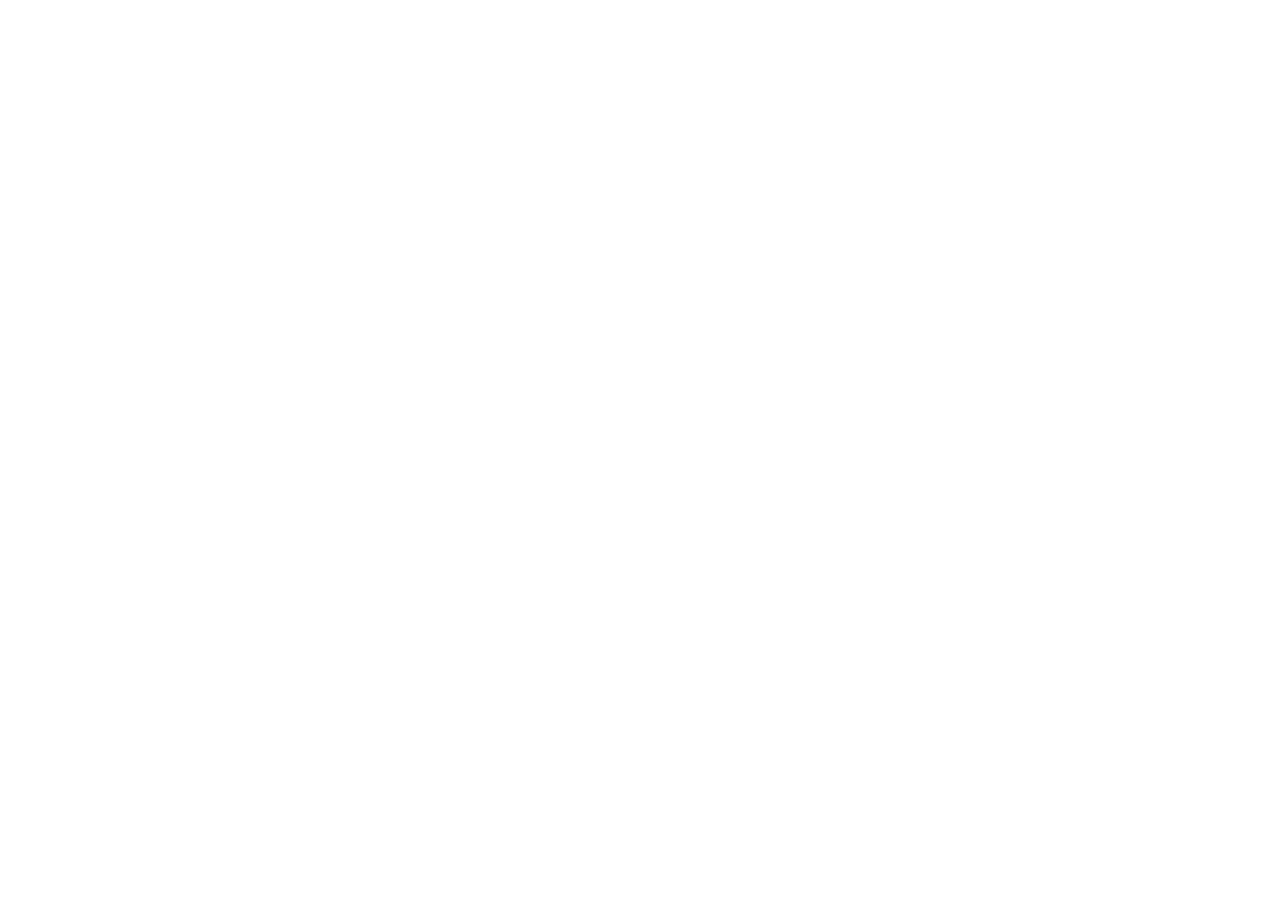
==== index.html @ 8ed1fb8b "created the <head> content" ====
<!DOCTYPE html>
<html>
 <head>
   <title>My first website</title>
   <meta name="description"content="some quick description about my website. 150-160 charaterslong" />
   <meta charset="=UTF-8"/>
</head>
</head>

</html>
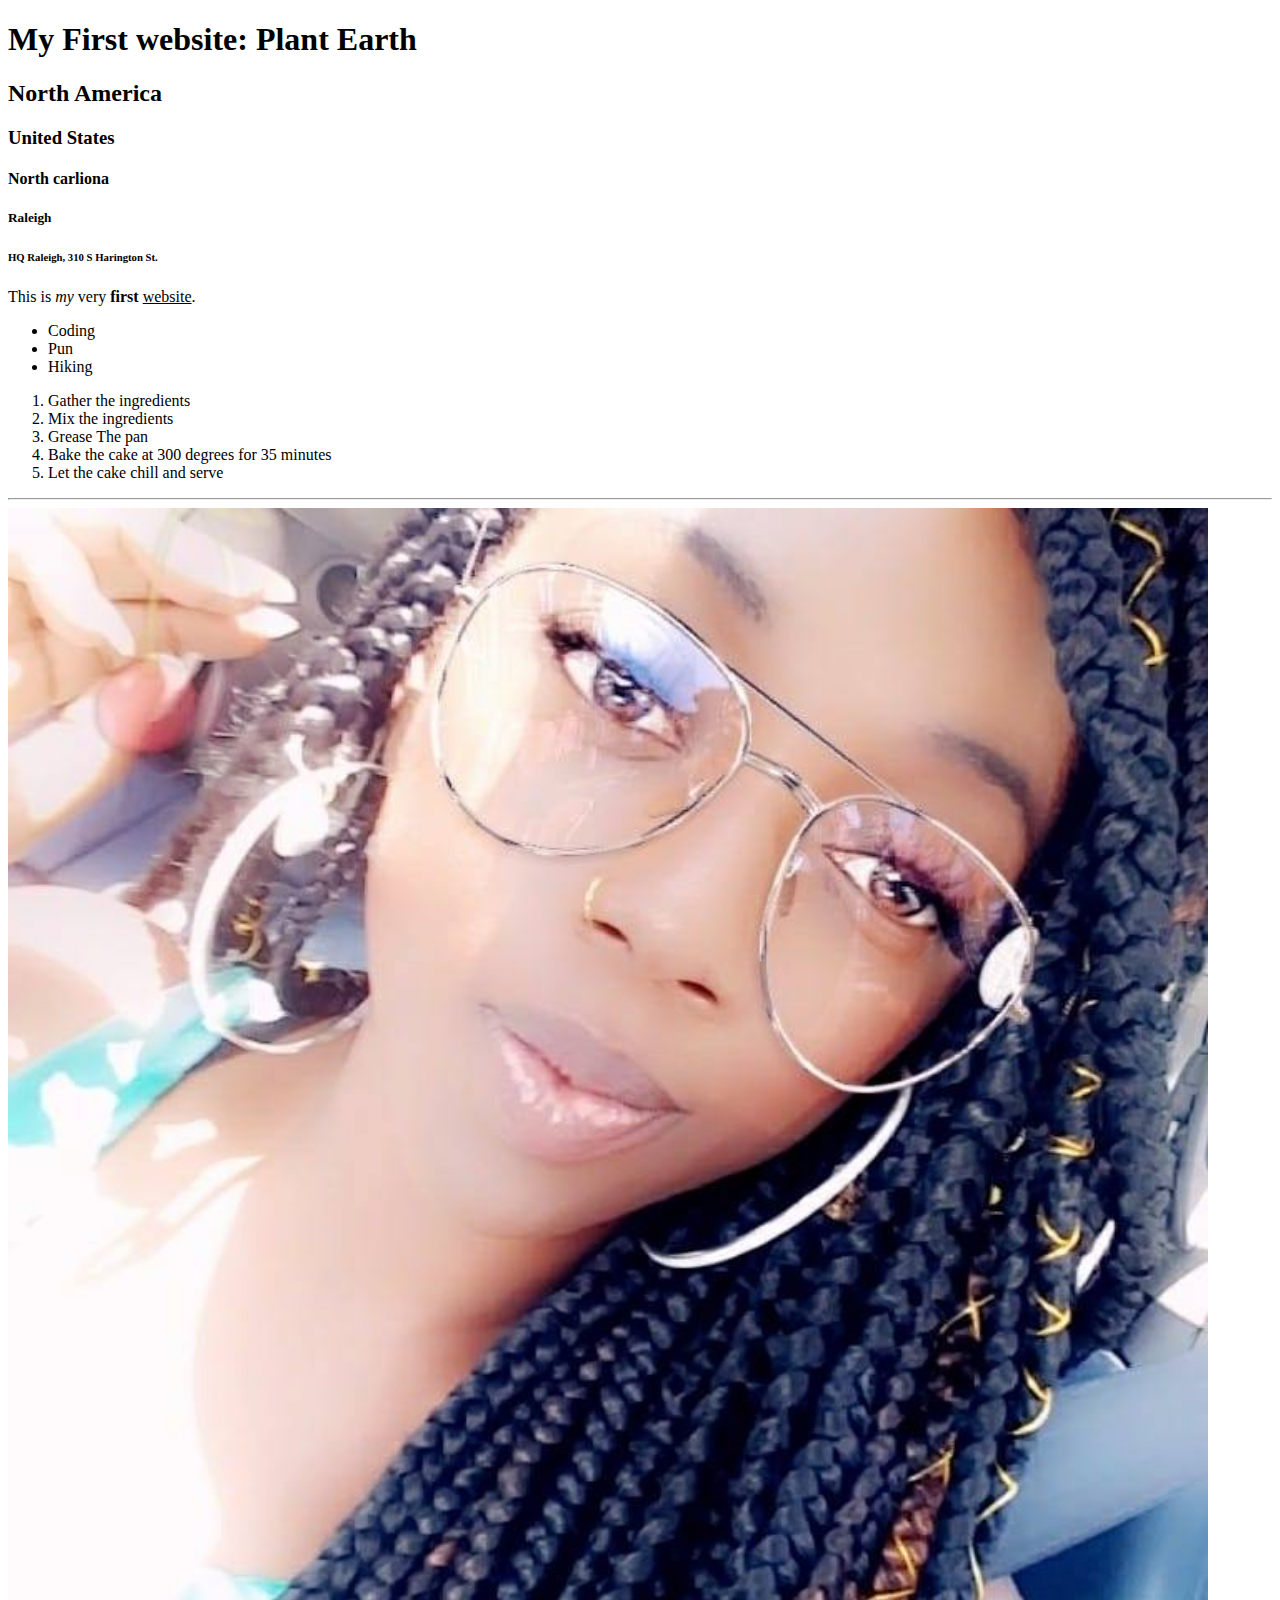
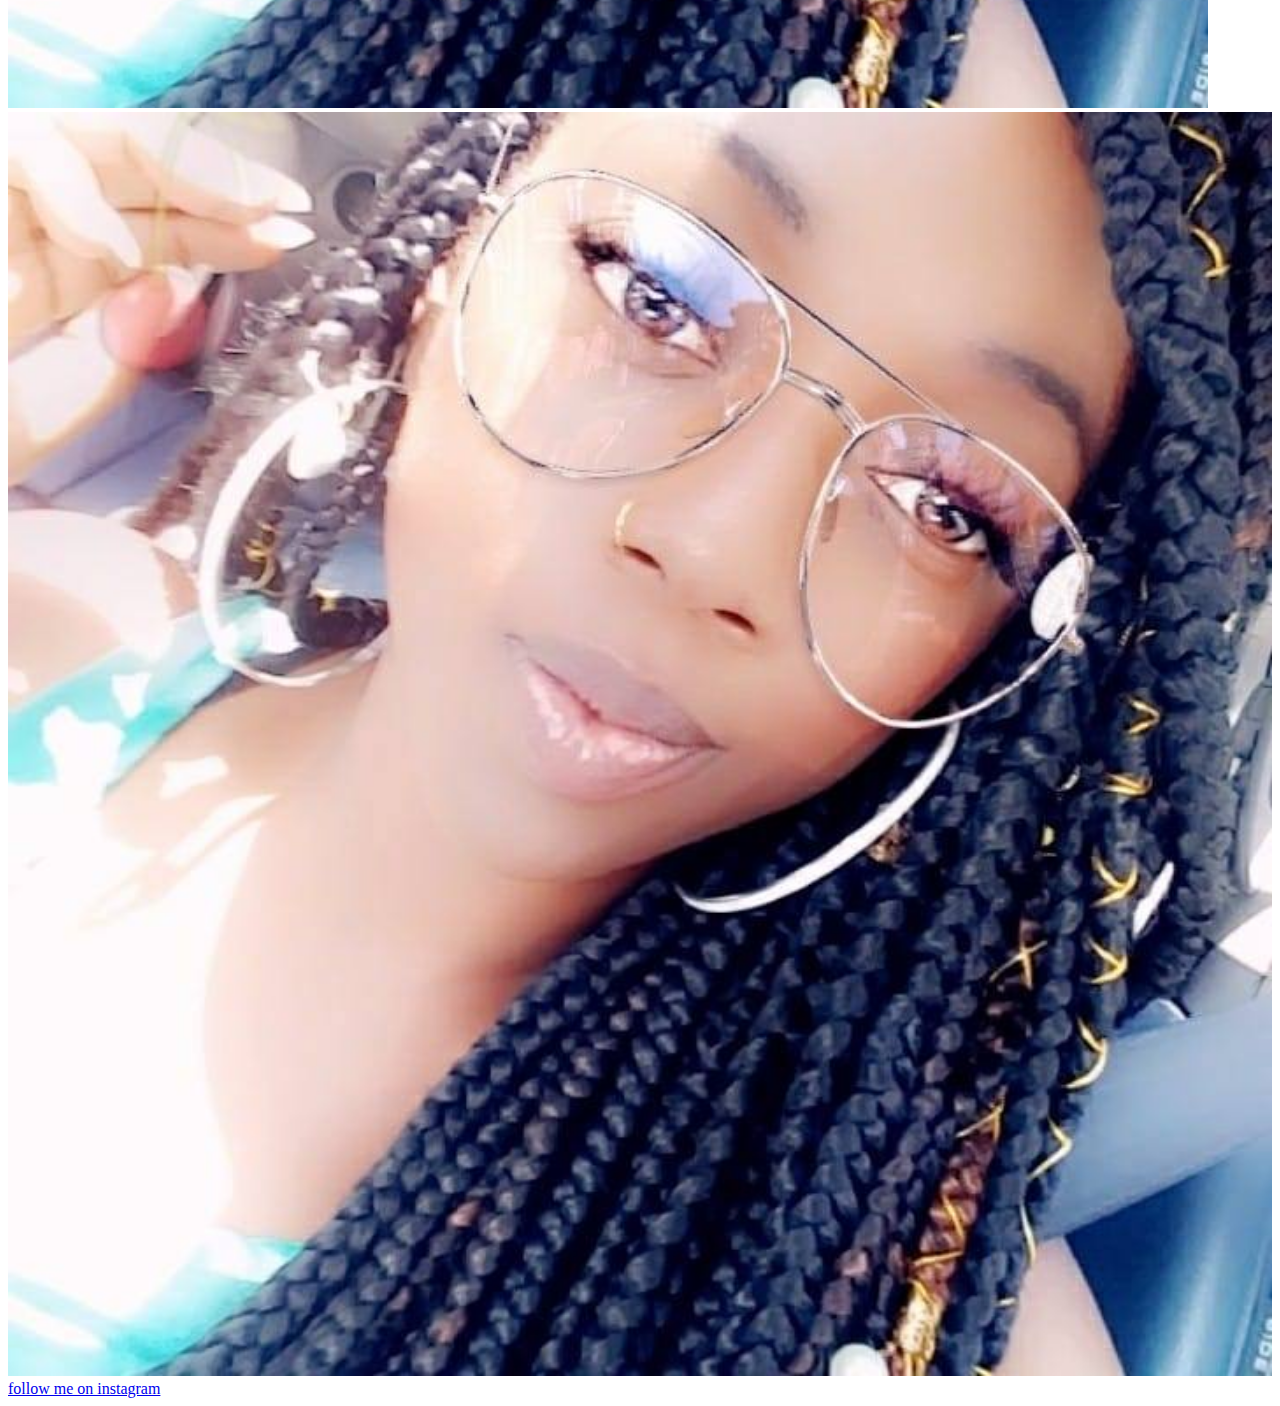
==== commit 9d5d386c: "added images and links" ====
--- a/index.html
+++ b/index.html
@@ -5,6 +5,37 @@
    <meta name="description"content="some quick description about my website. 150-160 charaterslong" />
    <meta charset="=UTF-8"/>
 </head>
-</head>
+<body>
+  <h1>My First website: Plant Earth</h1>
+  <h2>North America</h2>
+  <h3>United States</h3>
+  <h4>North carliona</h4>
+  <h5>Raleigh</h5>
+  <h6> HQ Raleigh, 310 S Harington St. </h6>
+  <main>
+    <p> This is <em>my</em> very <strong>first</strong> <u>website</u>.
+    </p>
+    <ul>
+      <li>Coding</li>
+      <li>Pun</li>
+      <li>Hiking</li>
+    </ul>
+    <ol>
+      <li>Gather the ingredients </li>
+      <li>Mix the ingredients</li>
+      <li>Grease The pan </li>
+      <li>Bake the cake at 300 degrees for 35 minutes</li>
+      <li>Let the cake chill and serve</li>
+    </ol>
+    <hr/>
+    <img src="profile.jpg.jpg" width="1200px" />
+    <img src="profile.jpg.jpg" width="100%" />
+    <a href="https://instagram.com/queenofbeauty27707"target="blank"> follow me on instagram</a>
+
+  </main>
+
+</body>
 
 </html>
+
+</html>
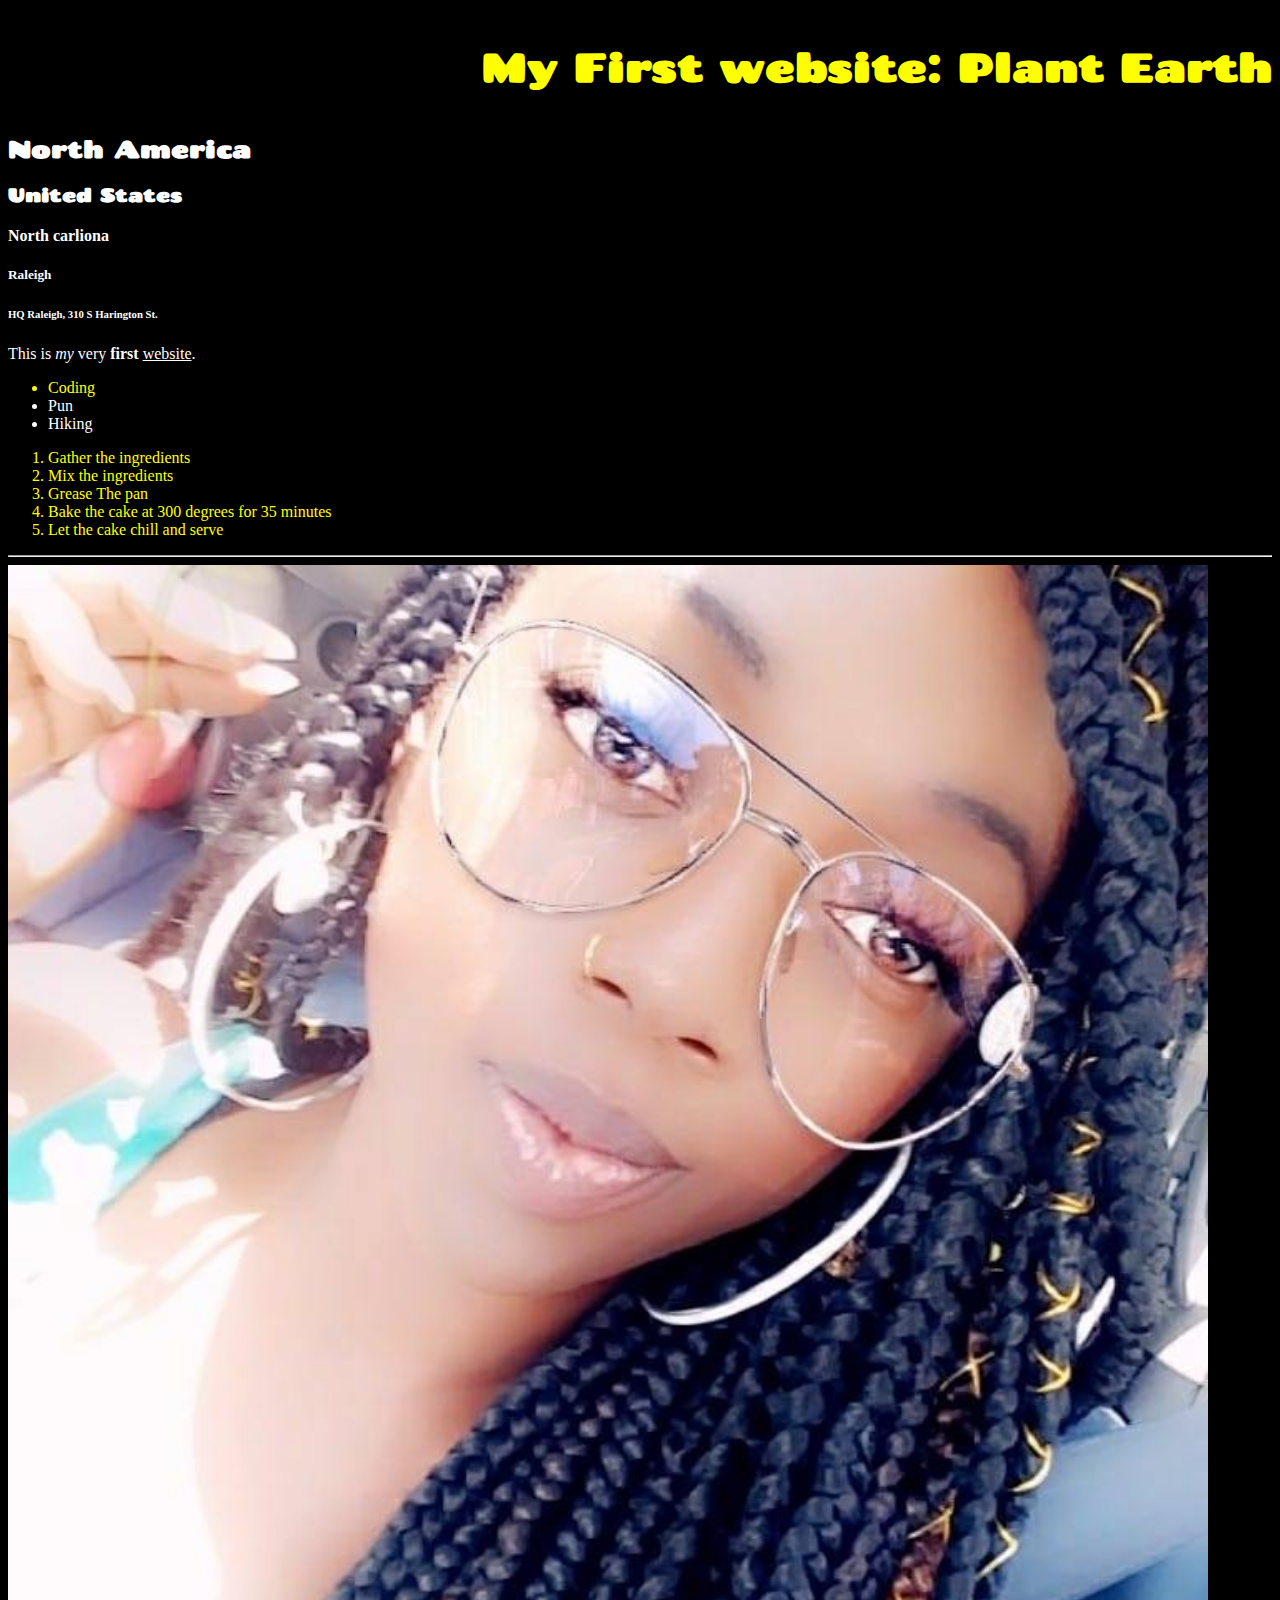
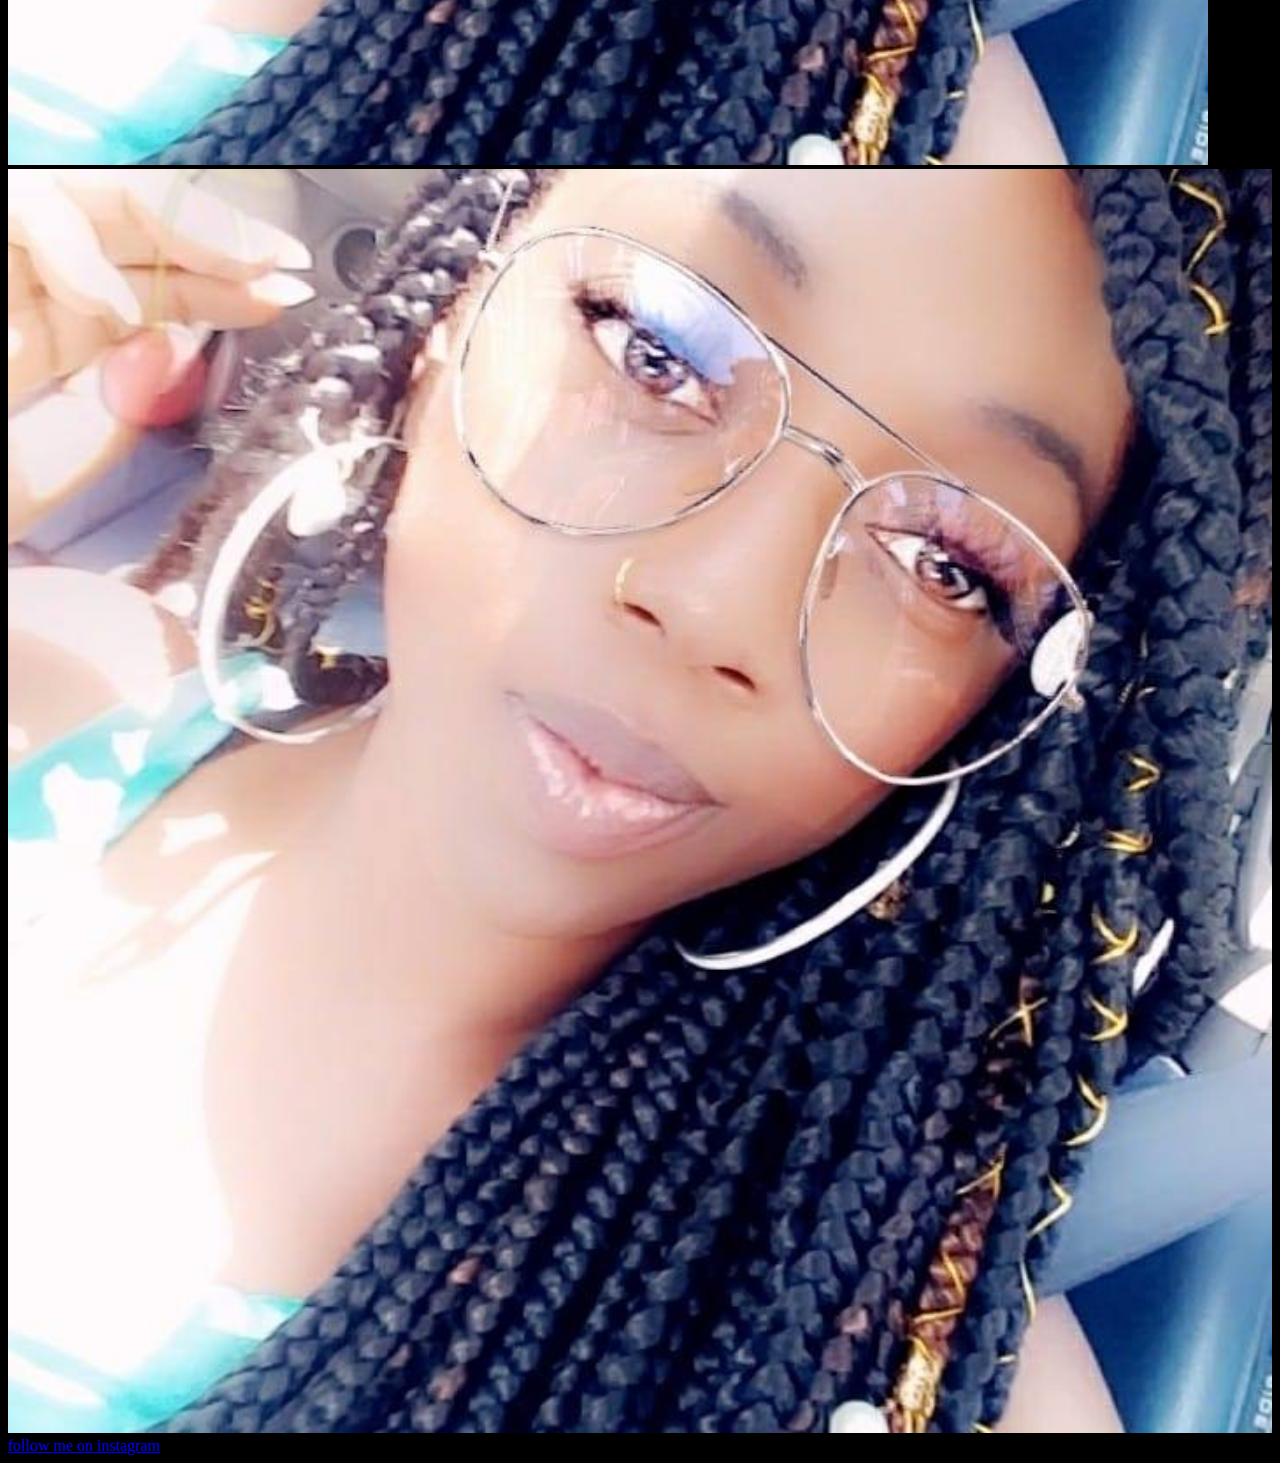
==== commit bfda8ff1: "added css" ====
--- a/index.html
+++ b/index.html
@@ -4,11 +4,12 @@
    <title>My first website</title>
    <meta name="description"content="some quick description about my website. 150-160 charaterslong" />
    <meta charset="=UTF-8"/>
+   <link rel="stylesheet" href="style.css" type="text/css" />
 </head>
 <body>
-  <h1>My First website: Plant Earth</h1>
-  <h2>North America</h2>
-  <h3>United States</h3>
+  <h1 class= "google-font yellow-text">My First website: Plant Earth</h1>
+  <h2 class= "google-font">North America</h2>
+  <h3 class= "google-font">United States</h3>
   <h4>North carliona</h4>
   <h5>Raleigh</h5>
   <h6> HQ Raleigh, 310 S Harington St. </h6>
@@ -16,26 +17,24 @@
     <p> This is <em>my</em> very <strong>first</strong> <u>website</u>.
     </p>
     <ul>
-      <li>Coding</li>
+      <li class=yellow-text>Coding</li>
       <li>Pun</li>
       <li>Hiking</li>
     </ul>
     <ol>
-      <li>Gather the ingredients </li>
-      <li>Mix the ingredients</li>
-      <li>Grease The pan </li>
-      <li>Bake the cake at 300 degrees for 35 minutes</li>
-      <li>Let the cake chill and serve</li>
+      <li class=yellow-text>Gather the ingredients </li>
+      <li class=yellow-text>Mix the ingredients</li>
+      <li class=yellow-text>Grease The pan </li>
+      <li class=yellow-text>Bake the cake at 300 degrees for 35 minutes</li>
+      <li class=yellow-text>Let the cake chill and serve</li>
     </ol>
     <hr/>
     <img src="profile.jpg.jpg" width="1200px" />
     <img src="profile.jpg.jpg" width="100%" />
     <a href="https://instagram.com/queenofbeauty27707"target="blank"> follow me on instagram</a>
 
+
   </main>
-
 </body>
 
 </html>
-
-</html>
--- a/style.css
+++ b/style.css
@@ -0,0 +1,54 @@
+@import url('https://fonts.googleapis.com/css?family=Chango');
+
+body{
+  /* background colors */
+  background-color: lightblue;
+  /* RGBA is red, Green, Blue, Alpha (transparency) */
+  background-color: rgba(255, 0, 0, .5 );
+  background-color: #000000;
+
+  /* text-color with a word */
+  color: darkblue;
+  /* text-color with a HEX code */
+  /* Hex code is created with Red, Green, Blue: #RRGGBB */
+  /* Hex numbers are 0-15 represented by 1-9,a-f */
+  color: #ffffff;
+  color: #000000;
+  color: rgba(0, 0, 255, .9);
+  color: #00ff0077;
+  /* Hex codes can also have an alpha value. #RRGGBBAA */
+ color: #ffffff;
+
+  /* background image */
+   background-image: url("image/back.png");
+
+   /* Host a REMOTE Image */
+   background-image: url("https://upload.wikimedia.org/wikipedia/commons/5/58/Sunset_2007-1.jpg");
+   background-size: 200px;
+   /* Show the full image */
+   background-size: contain;
+   /* Cover entire page with the image */
+   background-size: cover;
+   background-repeat: no-repeat;
+   background-position: top right;
+ }
+
+ h1{
+   font-size: 40px;
+   /* em = the current font size  */
+   line-height: 2em;
+   text-align: center;
+   text-align: right;
+   font-family: 'Helvetica', Arial, sans-serif;
+   font-family: 'Chango';
+}
+
+.google-font{
+  font-family: 'Chango';
+}
+.yellow-text{
+  color: yellow;
+}
+
+
+ ```
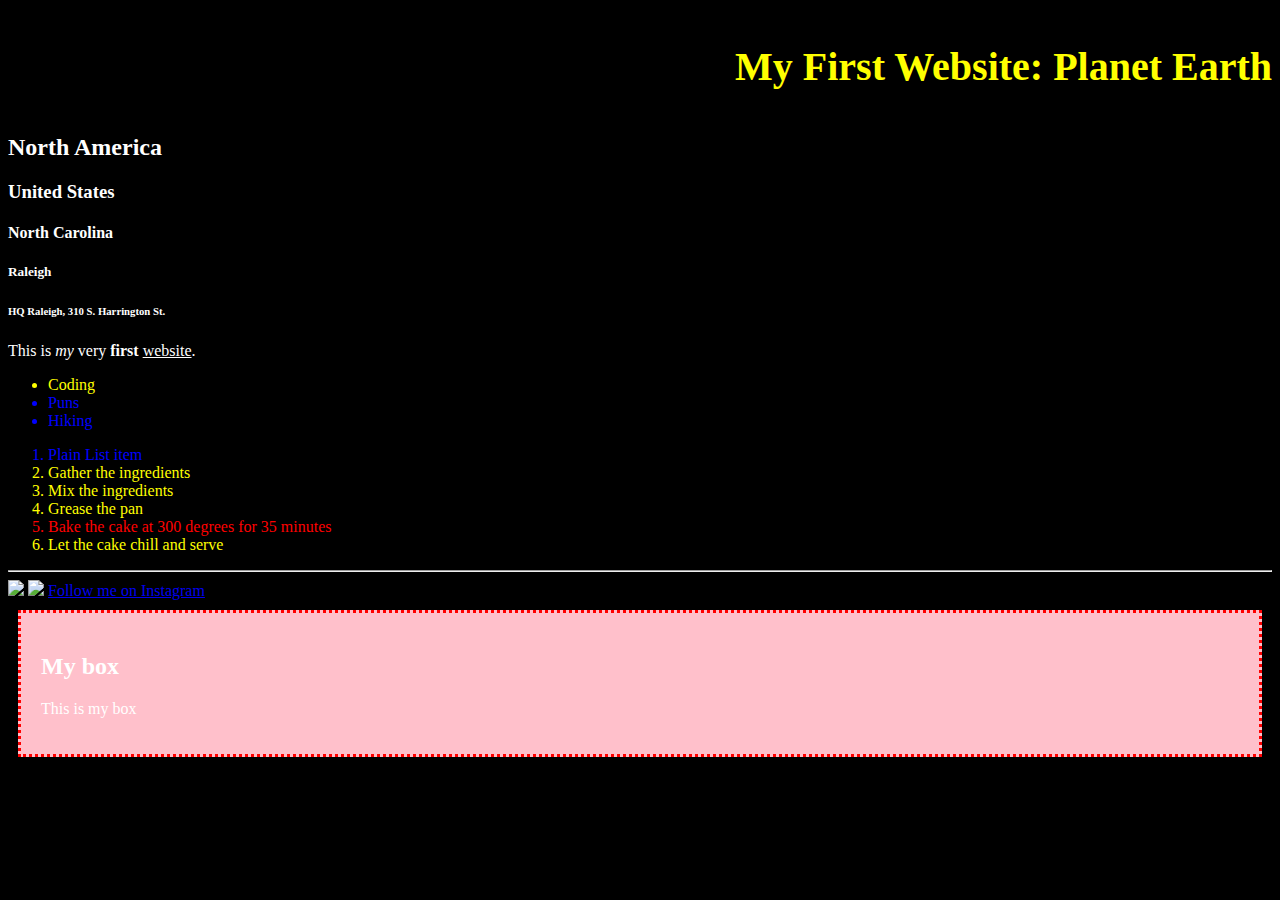
==== commit 17287fda: "changes for homework" ====
--- a/index.html
+++ b/index.html
@@ -1,40 +1,47 @@
 <!DOCTYPE html>
 <html>
- <head>
-   <title>My first website</title>
-   <meta name="description"content="some quick description about my website. 150-160 charaterslong" />
-   <meta charset="=UTF-8"/>
-   <link rel="stylesheet" href="style.css" type="text/css" />
-</head>
-<body>
-  <h1 class= "google-font yellow-text">My First website: Plant Earth</h1>
-  <h2 class= "google-font">North America</h2>
-  <h3 class= "google-font">United States</h3>
-  <h4>North carliona</h4>
-  <h5>Raleigh</h5>
-  <h6> HQ Raleigh, 310 S Harington St. </h6>
-  <main>
-    <p> This is <em>my</em> very <strong>first</strong> <u>website</u>.
-    </p>
-    <ul>
-      <li class=yellow-text>Coding</li>
-      <li>Pun</li>
-      <li>Hiking</li>
-    </ul>
-    <ol>
-      <li class=yellow-text>Gather the ingredients </li>
-      <li class=yellow-text>Mix the ingredients</li>
-      <li class=yellow-text>Grease The pan </li>
-      <li class=yellow-text>Bake the cake at 300 degrees for 35 minutes</li>
-      <li class=yellow-text>Let the cake chill and serve</li>
-    </ol>
-    <hr/>
-    <img src="profile.jpg.jpg" width="1200px" />
-    <img src="profile.jpg.jpg" width="100%" />
-    <a href="https://instagram.com/queenofbeauty27707"target="blank"> follow me on instagram</a>
+  <head>
+    <title>My First Website</title>
+    <meta name="description"  content="Some quick description about my website. 150-160 characters long" />
+    <meta charset="UTF-8"/>
+    <link rel="stylesheet" href="style.css" type="text/css" />
+  </head>
+  <body>
+    <h1 class="google-font yellow-text">My First Website: Planet Earth</h1>
+    <h2 class="google-font">North America</h2>
+    <h3 class="google-font">United States</h3>
+    <h4>North Carolina</h4>
+    <h5>Raleigh</h5>
+    <h6>HQ Raleigh, 310 S. Harrington St. </h6>
+    <main>
+      <p> This is <em>my</em> very <strong>first</strong> <u>website</u>.
+      </p>
+      <ul>
+        <li class="yellow-text">Coding</li>
+        <li>Puns </li>
+        <li>Hiking</li>
+      </ul>
+      <ol>
+        <li>Plain List item</li>
+        <li class="yellow-text">Gather the ingredients </li>
+        <li class="yellow-text">Mix the ingredients </li>
+        <li class="yellow-text">Grease the pan </li>
+        <li class="yellow-text" id="urgent">Bake the cake at 300 degrees for 35 minutes</li>
+        <li class="yellow-text">Let the cake chill and serve</li>
+      </ol>
+      <hr/>
+      <img src="profile.png" width="1200px" />
+      <img src="profile.png" width="100%" />
+      <a href="https://instagram.com/timrosenberginsta" target="_blank">Follow me on Instagram</a>
+
+      <div class="box">
+        <h2>My box</h2>
+        <p>This is my box</p>
+      </div>
 
 
-  </main>
-</body>
+
+    </main>
+  </body>
 
 </html>
--- a/style.css
+++ b/style.css
@@ -1,54 +1,72 @@
-@import url('https://fonts.googleapis.com/css?family=Chango');
+@import url('https://fonts.googleapis.com/css?family=Fontdiner+Swanky');
+
 
 body{
-  /* background colors */
+  /* Background colors  */
   background-color: lightblue;
-  /* RGBA is red, Green, Blue, Alpha (transparency) */
-  background-color: rgba(255, 0, 0, .5 );
-  background-color: #000000;
+  /* RGBA is Red, Green, Blue, Alpha (transparency) */
+  background-color: rgba(255, 0, 0, .5);
+  background-color: black;
 
-  /* text-color with a word */
+  /* Text-color with a word */
   color: darkblue;
-  /* text-color with a HEX code */
+  /*  Text-colors with a HEX Code */
   /* Hex code is created with Red, Green, Blue: #RRGGBB */
   /* Hex numbers are 0-15 represented by 1-9,a-f */
   color: #ffffff;
   color: #000000;
-  color: rgba(0, 0, 255, .9);
-  color: #00ff0077;
-  /* Hex codes can also have an alpha value. #RRGGBBAA */
- color: #ffffff;
+  color: rgba(0, 0, 40, 1);
+  /* Hexcodes can also have an alpha value. #RRGGBBAA */
+  color: #fff;
 
-  /* background image */
-   background-image: url("image/back.png");
+  /* Background image (repeats by default) */
+  /* background-image: url("images/back.png"); */
 
-   /* Host a REMOTE Image */
-   background-image: url("https://upload.wikimedia.org/wikipedia/commons/5/58/Sunset_2007-1.jpg");
-   background-size: 200px;
-   /* Show the full image */
-   background-size: contain;
-   /* Cover entire page with the image */
-   background-size: cover;
-   background-repeat: no-repeat;
-   background-position: top right;
- }
+  /* Host a REMOTE Image */
+  /* background-image: url("https://upload.wikimedia.org/wikipedia/commons/5/58/Sunset_2007-1.jpg"); */
 
- h1{
-   font-size: 40px;
-   /* em = the current font size  */
-   line-height: 2em;
-   text-align: center;
-   text-align: right;
-   font-family: 'Helvetica', Arial, sans-serif;
-   font-family: 'Chango';
+  background-size: 200px;
+  /* Show the full image */
+  background-size: contain;
+  /* Cover entire page with the image */
+  background-size: cover;
+
+  background-repeat: no-repeat;
+  background-position: top right;
+
+}
+
+h1{
+  font-size: 40px;
+  /* em = the current font-size */
+  line-height: 2em;
+  text-align: center;
+  text-align: right;
+  font-family: "Helvetica Neue", arial , sans-serif;
 }
 
 .google-font{
-  font-family: 'Chango';
+  font-family: 'Fontdiner Swanky', cursive;
 }
+
+#urgent{
+  color: red;
+}
+
+
+li{
+  color: blue;
+}
+
+
 .yellow-text{
   color: yellow;
 }
 
-
- ```
+.box{
+  background-color: pink;
+  padding: 20px;
+  margin: 10px;
+  border: solid red 3px;
+  border: dotted red 3px;
+}
